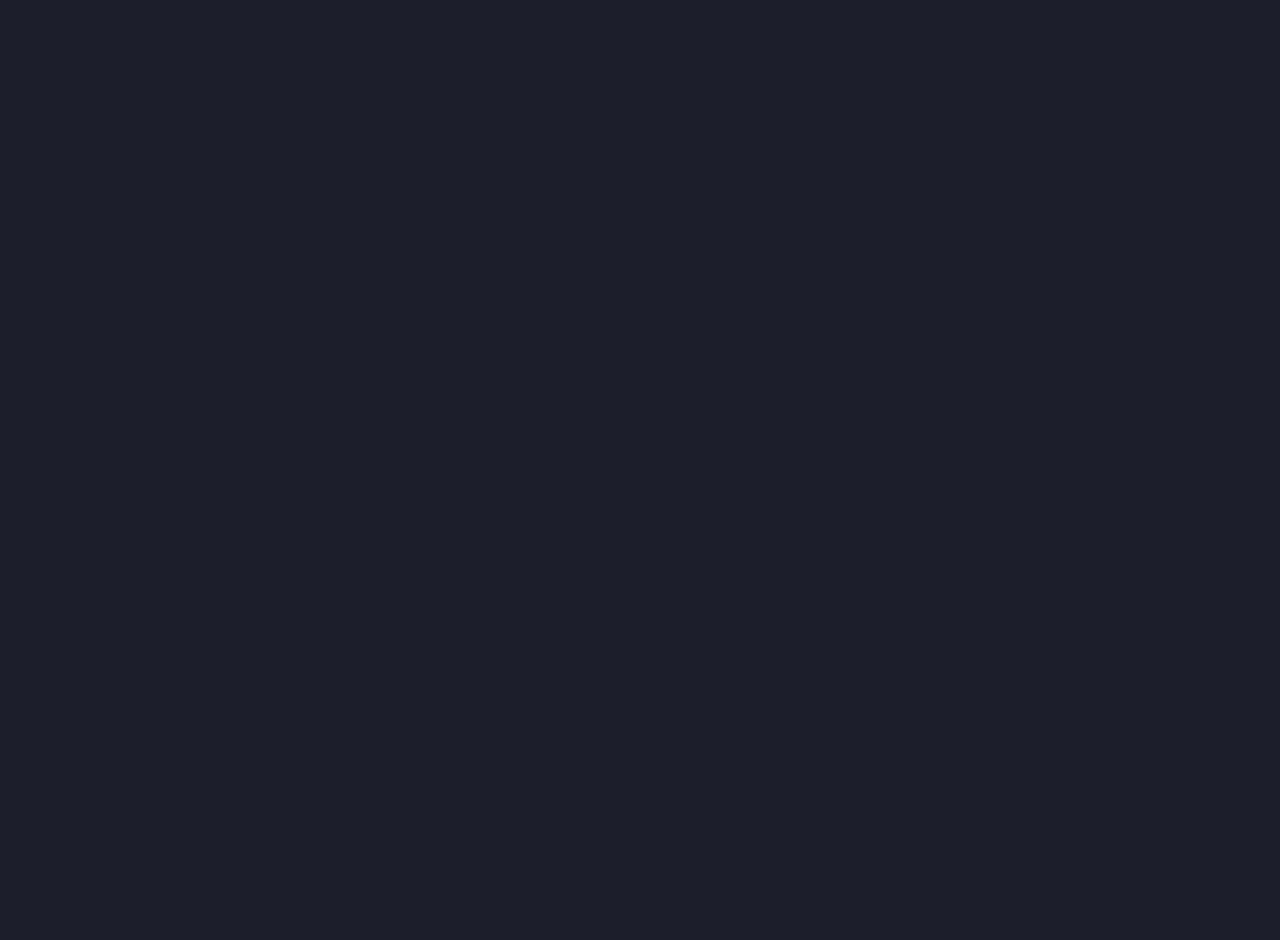
==== card-slider.html @ f990dc9a "initial project files" ====
<!DOCTYPE html>
<html lang="en">
<head>
  <meta charset="UTF-8">
  <meta name="viewport" content="width=device-width, initial-scale=1.0">
  <link href="https://fonts.googleapis.com/css2?family=Lato:wght@400;700&display=swap" rel="stylesheet">
  <title>Card Slider</title>
  <link rel="stylesheet" href="style.css">
</head>
<body>
  <main>
   
  </main>

  <script src="https://cdnjs.cloudflare.com/ajax/libs/jquery/3.7.1/jquery.min.js" integrity="sha512-v2CJ7UaYy4JwqLDIrZUI/4hqeoQieOmAZNXBeQyjo21dadnwR+8ZaIJVT8EE2iyI61OV8e6M8PP2/4hpQINQ/g==" crossorigin="anonymous" referrerpolicy="no-referrer"></script>
  <script src="https://unpkg.com/swiper/swiper-bundle.min.js"></script>
  <script src="script.js"></script>
</body>
</html>
---- style.css ----
*{
  box-sizing: border-box;
  margin: 0;
  padding: 0;
}

body{
  font-family: 'Lato', sans-serif;
  font-size: 1rem;
  background-color: #1c1f2b;
  height: 100vh;
}

main{
  display: flex;
  justify-content: center;
  align-items: center;
  height: 100vh;
  margin-top: 2.5rem;
}

#btns-container{
  display: flex;
  gap: 2rem;
}


.card{
  margin: 0 auto;
  padding: 2rem;
  width: 300px;
  background-color: #1c1f2b;
  text-align: center;
  border-radius: 10px;
  line-height: 1.5rem;
  color: #ccc;
  position: relative;
}

@property --angle{
  syntax: '<angle>';
  initial-value: 0deg;
  inherits: false;
}

.card::after, .card::before{
  content: '';
  height: 100%;
  width: 100%;
  position: absolute;
  z-index: -1;
  background-image: conic-gradient(from var(--angle), transparent 80%, #00f);
  padding: .9rem;
  top: 0%;
  left: 0%;
  border-radius: 10px;
  translate: -2.5% -2.5%;
  animation: 3s spin linear infinite;
}

.card::before{
  filter: blur(1.5rem);
  opacity: 0.5;
}

@keyframes spin{
  0%{
    --angle: 0deg;
  }
  100%{
    --angle: 360deg;
  }
}

img{
  max-width: 100%;
  height: 100px;
  object-fit: cover;
}

button{
  padding: 0.5rem 1rem;
  background-color: #f00;
  color: #fff;
  border: none;
  border-radius: 5px;
  cursor: pointer;
  margin: 1rem 0;
}

button:hover{
  background-color: #f55;
}
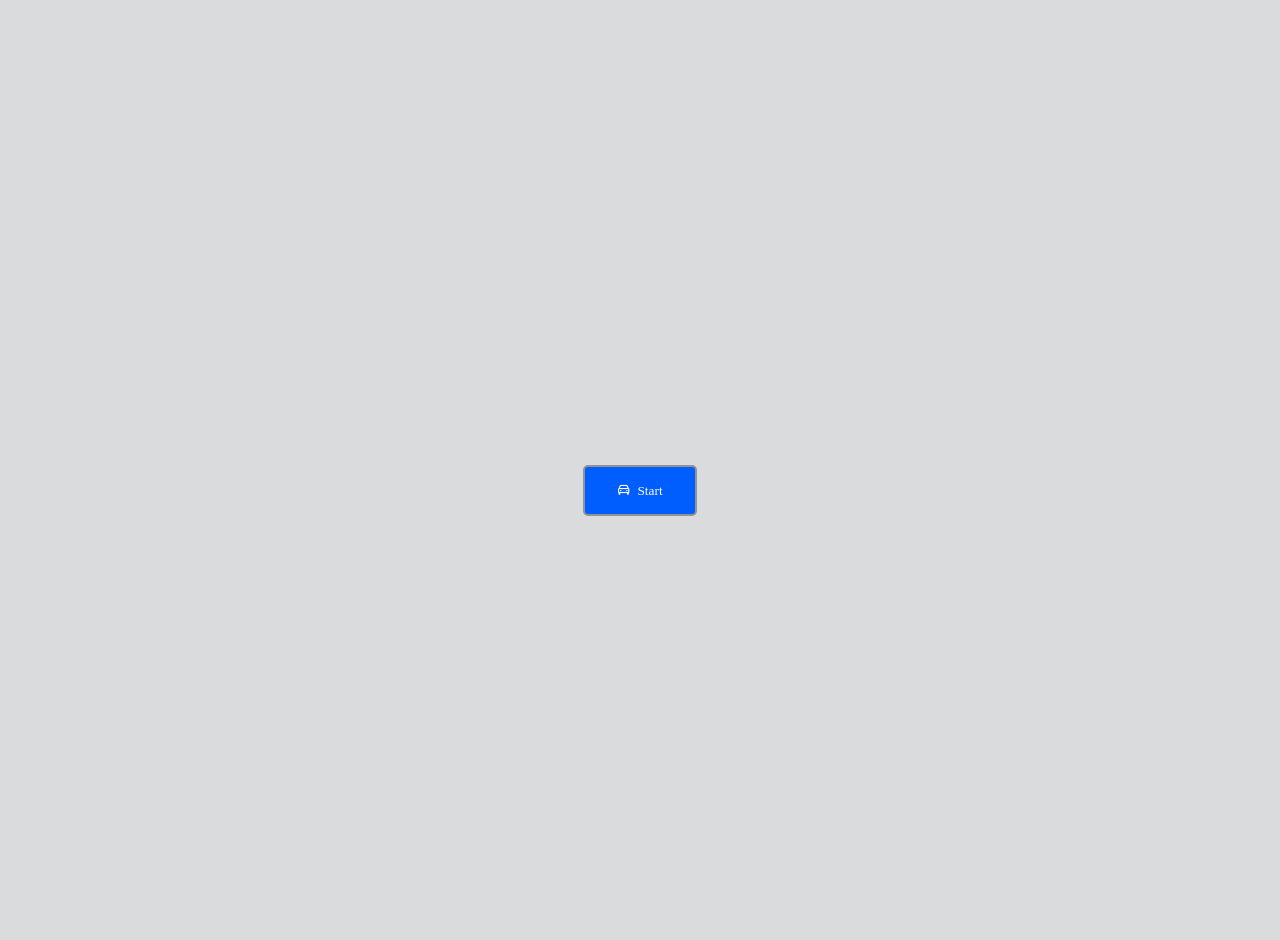
==== commit 3520e6d0: "working on slider element" ====
--- a/card-slider.html
+++ b/card-slider.html
@@ -5,15 +5,17 @@
   <meta name="viewport" content="width=device-width, initial-scale=1.0">
   <link href="https://fonts.googleapis.com/css2?family=Lato:wght@400;700&display=swap" rel="stylesheet">
   <title>Card Slider</title>
-  <link rel="stylesheet" href="style.css">
+  <link href='https://unpkg.com/boxicons@2.1.4/css/boxicons.min.css' rel='stylesheet'>
+  <link rel="stylesheet" href="slider.css">
 </head>
 <body>
   <main>
-   
+    <div class="card">
+      <button>
+        <i class='bx bx-car'><span> Start</span></i>
+      </button>
+    </div>
   </main>
-
-  <script src="https://cdnjs.cloudflare.com/ajax/libs/jquery/3.7.1/jquery.min.js" integrity="sha512-v2CJ7UaYy4JwqLDIrZUI/4hqeoQieOmAZNXBeQyjo21dadnwR+8ZaIJVT8EE2iyI61OV8e6M8PP2/4hpQINQ/g==" crossorigin="anonymous" referrerpolicy="no-referrer"></script>
-  <script src="https://unpkg.com/swiper/swiper-bundle.min.js"></script>
-  <script src="script.js"></script>
+  <script src="slider.js"></script>
 </body>
 </html>
--- a/slider.css
+++ b/slider.css
@@ -0,0 +1,37 @@
+*{
+  box-sizing: border-box;
+  margin: 0;
+  padding: 0;
+}
+
+body{
+  font-family: 'Lato', sans-serif;
+  font-size: 1rem;
+  background-color: #dadbdc;
+  height: 100vh;
+}
+
+main{
+  display: flex;
+  justify-content: center;
+  align-items: center;
+  height: 100vh;
+  margin-top: 2.5rem;
+}
+
+button{
+  padding: .5rem 1rem;
+  border: 2px solid #939393;
+  border-radius: 5px;
+  background-color: rgb(0, 94, 255);
+  color: #fff;
+  padding: 1rem 2rem;
+  cursor: pointer;
+
+  transition: all .3s;
+}
+
+button:hover{
+  transform: translateY(5px);
+  background-color: #0055ff88;
+}
